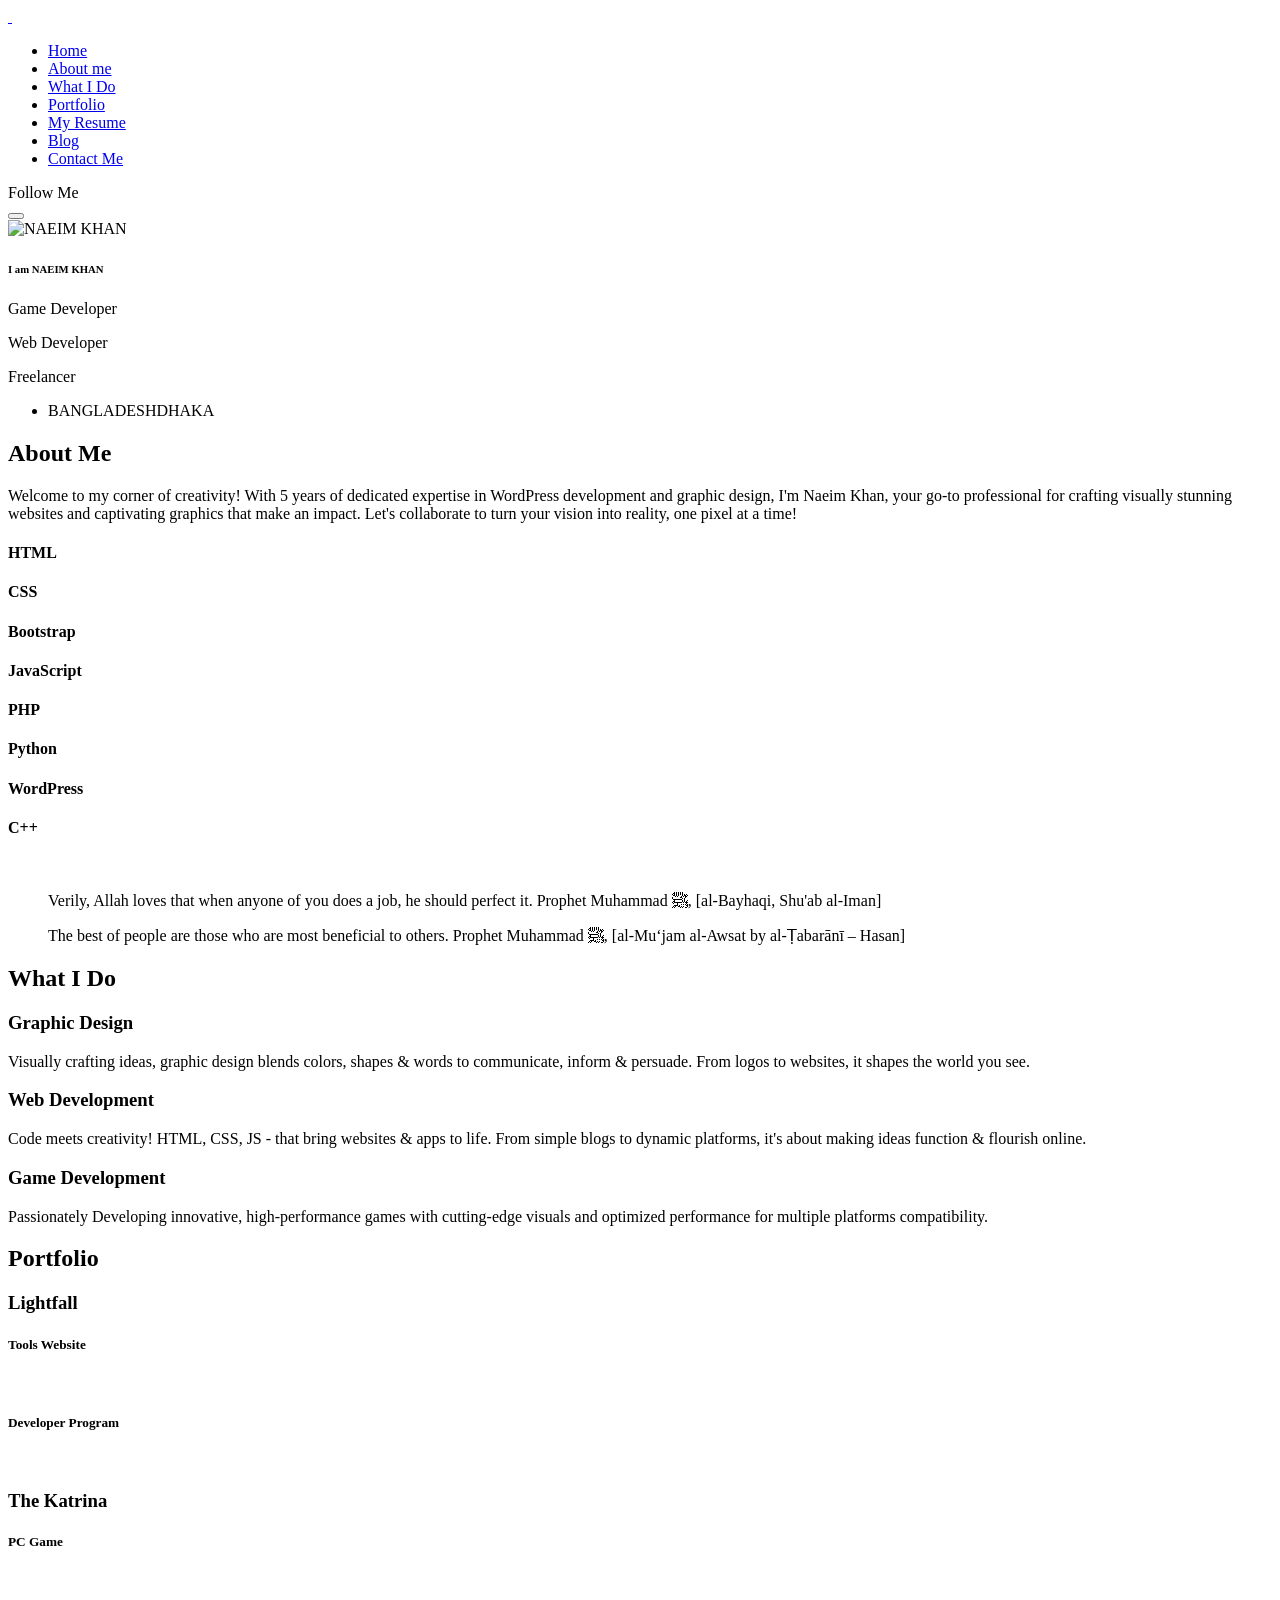
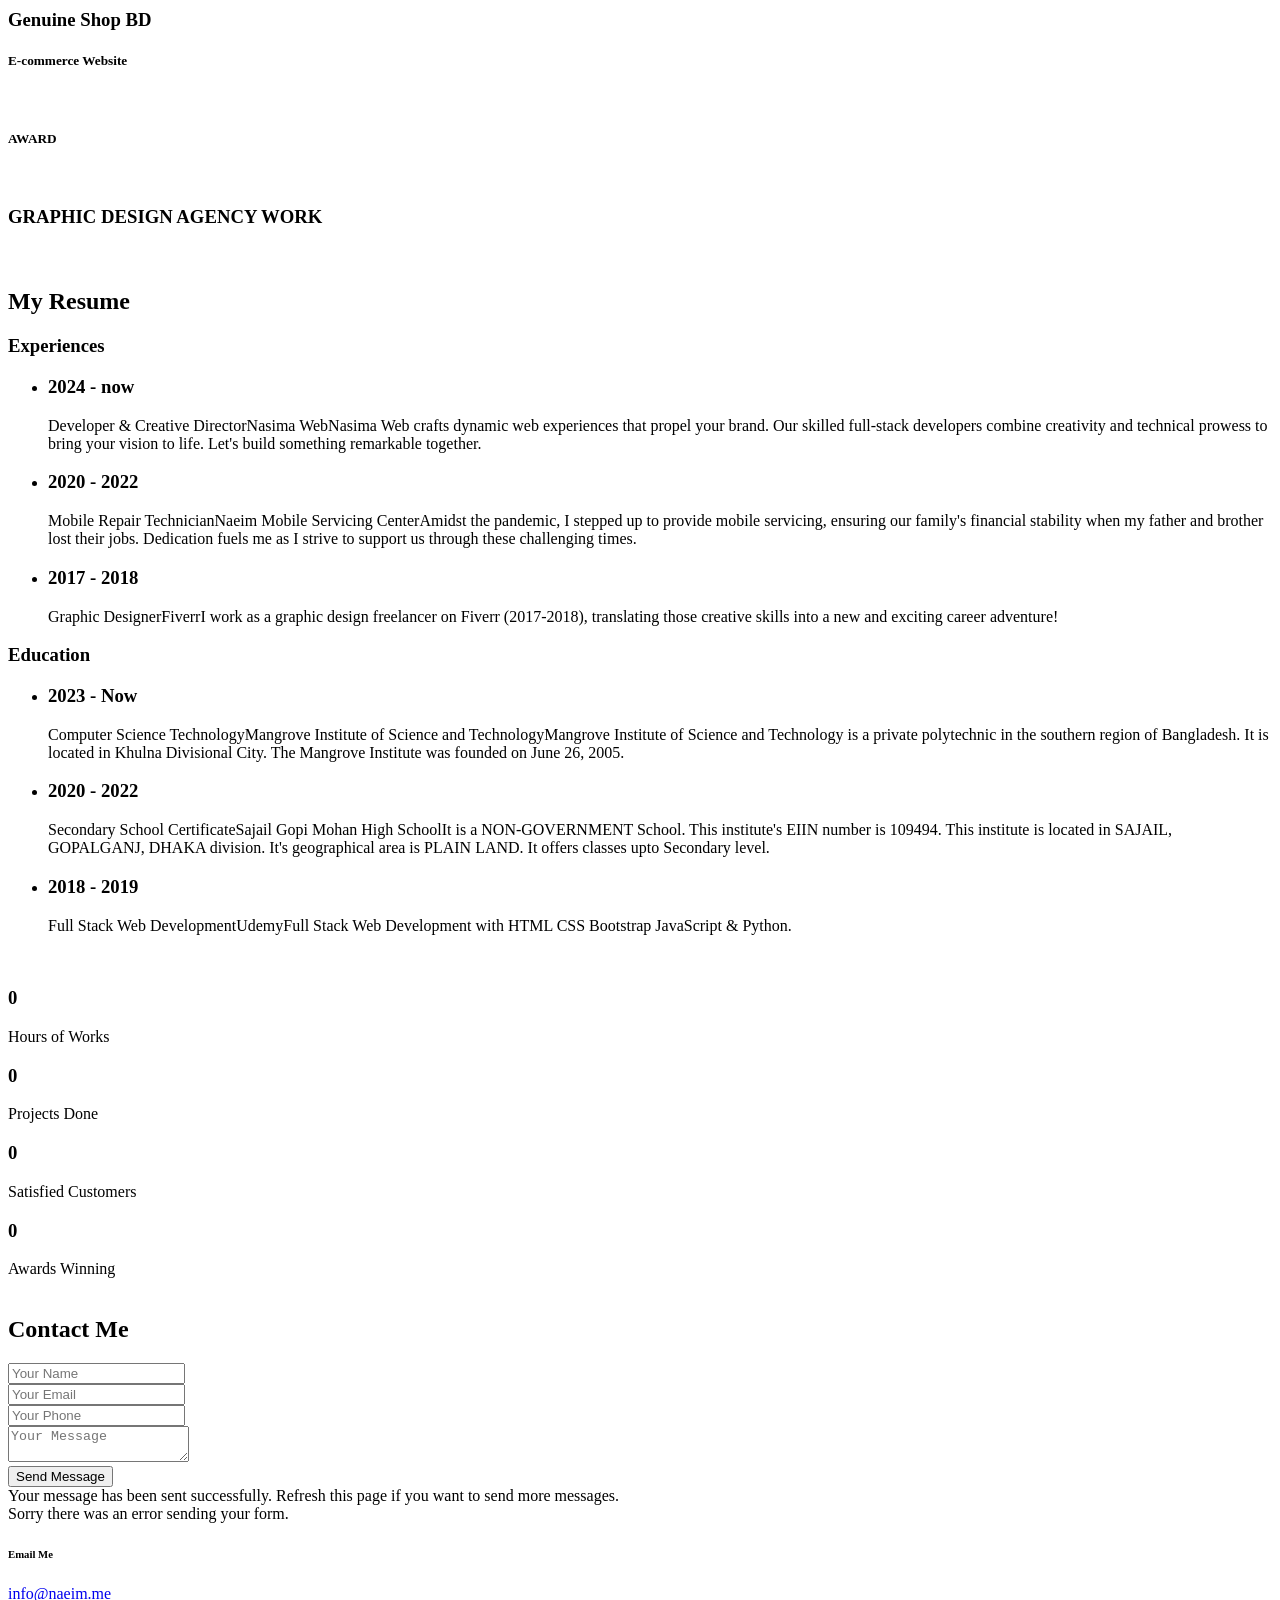
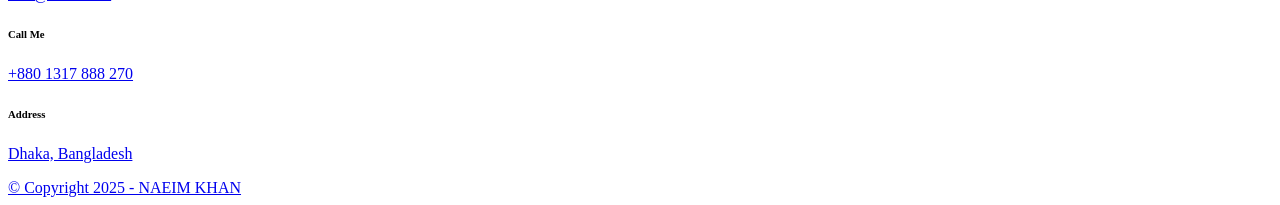
==== index.html @ a24ef60c "Add files via upload" ====
<!DOCTYPE html>
<html lang="en">
<head>
    <meta charset="UTF-8">
    <meta name="viewport" content="width=device-width, initial-scale=1.0">
    <title>NAEIM KHAN - Web & Game Developer</title>
    <meta name="description" content="NAEIM KHAN - Web & Game Developer with 5+ years of Experiences. Transform your digital presence with creative solutions. Let’s build something amazing together!">
    <meta name="keywords" content="NAEIM KHAN, Developer Naeim, Web Developer, Game Developer, WordPress Developer, Freelancer, Portfolio">
    <meta name="author" content="NAEIM KHAN">
    <link rel="shortcut icon" href="favicon.ico" type="image/x-icon">
    <link rel="canonical" href="https://naeim.me">
    <meta name="robots" content="index, follow">
     <!-- Open Graph Tags -->
    <meta property="og:title" content="NAEIM KHAN - Web & Game Developer">
    <meta property="og:description" content="NAEIM KHAN - Web & Game Developer with 5+ years of Experiences. Transform your digital presence with creative solutions. Let’s build something amazing together!">
    <meta property="og:image" content="https://naeim.me/images/Open_Graph_&_Twitter_Card-Image.jpg">
    <meta property="og:url" content="https://naeim.me">
    <!-- End of Open Graph Tags -->
    <!-- Twitter Card Meta Tags -->
    <meta name="twitter:card" content="summary_large_image">
    <meta name="twitter:title" content="NAEIM KHAN - Web & Game Developer">
    <meta name="twitter:description" content="NAEIM KHAN - Web & Game Developer with 5+ years of Experiences. Transform your digital presence with creative solutions. Let’s build something amazing together!">
    <meta name="twitter:image" content="https://naeim.me/images/Open_Graph_&_Twitter_Card-Image.jpg">
    <!-- End of Twitter Card Meta Tags -->
    <!-- Structured Data -->
    <script type="application/ld+json">
        {
          "@context": "https://schema.org",
          "@graph": [
            {
              "@type": "WebSite",
              "@id": "https://naeim.me/#website",
              "url": "https://naeim.me",
              "name": "NAEIM KHAN - Web & Game Developer",
              "publisher": {
                "@id": "https://naeim.me/#person"
              }
            },
            {
              "@type": "Person",
              "@id": "https://naeim.me/#person",
              "name": "NAEIM KHAN",
              "jobTitle": "Web & Game Developer",
              "url": "https://naeim.me",
              "email": "info@naeim.me",
              "telephone": "+880 1317 888 270",
              "image": "https://naeim.me/images/NAEIM_KHAN.jpg",
              "address": {
                "@type": "PostalAddress",
                "addressLocality": "Dhaka",
                "addressCountry": "BD"
              },
              "description": "I am Naeim Khan – a Web & Game Developer with 5 years of experience in WordPress development. I specialize in web development, and game development.",
              "knowsAbout": [
                "HTML",
                "CSS",
                "Bootstrap",
                "JavaScript",
                "PHP",
                "Python",
                "WordPress",
                "C++"
              ]
            }
          ]
        }
    </script>        
    <!-- End of Structured Data -->
    <!-- CSS Files
    ================================================== -->
    <link rel="stylesheet" href="https://s.pageclip.co/v1/pageclip.css" media="screen">
    <link href="css/bootstrap.min.css" rel="stylesheet" type="text/css" id="bootstrap">
    <link href="css/plugins.css" rel="stylesheet" type="text/css">
    <link href="css/style.css" rel="stylesheet" type="text/css">
    <style>
        :root {
            --primary-color: #CF1F1F;
            --primary-color-rgb: 207, 31, 31;
        }
    </style>
    <link href="css/coloring.css" rel="stylesheet" type="text/css">
</head>

<body class="onepage dark-scheme">
    <div id="wrapper">
        <!-- header begin -->
        <header class="header-v2 transparent">
            <div class="container">
                <div class="row">
                    <div class="col-md-12">
                        <div class="de-flex sm-pt10">
                            <div class="de-flex-col">
                                <div class="de-flex-col">
                                    <!-- logo begin -->
                                    <div id="logo">
                                        <a href="https://naeim.me">
                                            <img alt="" class="logo" src="images/logo.png">
                                            <img alt="" class="logo-2" src="images/logo.png">
                                        </a>
                                    </div>
                                    <!-- logo close -->
                                </div>
                            </div>
                            <div class="de-flex-col">
                                <div class="menu_side_area">
                                    <span id="de-menu-reveal">
                                        <span class="lt"></span>
                                        <span class="lm"></span>
                                        <span class="lb"></span>
                                    </span>
                                </div>
                            </div>
                        </div>
                    </div>
                </div>
            </div>
        </header>
        <!-- header close -->
        <div id="de-menu-container">
            <div class="mainmenu-v2-wrap">
                <ul id="mainmenu-v2">
                    <li><a class="active" href="#top">Home<span></span></a></li>
                    <li><a href="#section-about">About me<span></span></a></li>
                    <li><a href="#section-services">What I Do<span></span></a></li>
                    <li><a href="#section-portfolio">Portfolio<span></span></a></li>
                    <li><a href="#section-resume">My Resume<span></span></a></li>
                    <li><a href="#section-blog">Blog<span></span></a></li>
                    <li><a href="#section-contact">Contact Me<span></span></a></li>
                </ul>
            </div>
        </div>
        <!-- content begin -->
        <div class="no-bottom no-top" id="content">
            <div id="top"></div>

            <!-- page preloader begin -->
            <div id="preloader">
                <div class="preloader1"></div>
            </div>
            <!-- page preloader close -->
            
            <!-- float text begin -->
            <div class="float-text">
                <div class="de_social-icons">
                    <a href="https://www.facebook.com/61580739087555" target="_blank"><i class="fa fa-facebook fa-lg"></i></a>
                    <a href="#" target="_blank"><i class="fa fa-twitter fa-lg"></i></a>
                    <a href="https://www.instagram.com/naeim.live" target="_blank"><i class="fa fa-instagram fa-lg"></i></a>
                </div>
                <span>Follow Me</span>
            </div>
            <!-- float text close --> 

            <!-- load external content begin -->
            <div id="de_modal">
                <button class="button-close"></button>
                <div class="d-modal-loader"></div>
            </div>
             <!-- load external content close -->

            <section aria-label="section" class="jarallax no-top no-bottom text-light">
                <img src="images/0.jpg" class="jarallax-img" alt="NAEIM KHAN">
                <div class="v-center">
                    <div class="container">
                        <div class="row align-items-center">
                            <div class="col-md-12">
                                <h6 class="wow fadeInUp" data-wow-delay=".4s"><span class="id-color">I am NAEIM KHAN</span></h6>
                                <div class="spacer-10"></div>
                                <div class="h1_big text-white wow fadeInUp" data-wow-delay=".6s">
                                    <div class="typed-strings">
                                        <p>Game Developer</p>
                                        <p>Web Developer</p>
                                        <p>Freelancer</p>
                                    </div>
                                    <div class="typed"></div>
                                </div>
                            </div>
                            <div class="spacer-20"></div>
                            <ul class="list_location wow fadeInUp" data-wow-delay=".8s">
                                <li><span>BANGLADESH</span>DHAKA</li>
                            </ul>
                        </div>
                    </div>
                </div>
                <a href="#section-about" class="mouse-icon-click scroll-to wow fadeInUp" data-wow-delay=".8s">
                    <span class="mouse fadeScroll relative" data-scroll-speed="10">
                        <span class="scroll"></span>
                    </span>
                </a>
                <div class="de-gradient-edge-bottom"></div>
            </section>
            <section id="section-about">
                <div class="container relative">
                    <div class="row">
                        <div class="col-md-12 text-center wow fadeInUp">
                            <h2>About Me</h2>
                            <div class="space-border"></div>
                        </div>
                        <div class="col-md-8 offset-md-2 text-center wow fadeInUp">
                            <p>Welcome to my corner of creativity! With 5 years of dedicated expertise in WordPress development and graphic design, I'm Naeim Khan, your go-to professional for crafting visually stunning websites and captivating graphics that make an impact. Let's collaborate to turn your vision into reality, one pixel at a time! </p>
                        </div>
                        <div class="spacer-single"></div>
                        <div class="col-lg-3 position-relative wow fadeIn" data-wow-delay=".2s">
                            <div class="position-relative">
                                <div class="progressbar" data-animate="false">
                                    <div class="circle" data-percent="90">
                                        <div></div>
                                    </div>
                                    <h4>HTML</h4>
                                </div>
                            </div>
                        </div>
                        <div class="col-lg-3 position-relative wow fadeIn" data-wow-delay=".4s">
                            <div class="position-relative">
                                <div class="progressbar" data-animate="false">
                                    <div class="circle" data-percent="85">
                                        <div></div>
                                    </div>
                                    <h4>CSS</h4>
                                </div>
                            </div>
                        </div>
                        <div class="col-lg-3 position-relative wow fadeIn" data-wow-delay=".6s">
                            <div class="position-relative">
                                <div class="progressbar" data-animate="false">
                                    <div class="circle" data-percent="80">
                                        <div></div>
                                    </div>
                                    <h4>Bootstrap</h4>
                                </div>
                            </div>
                        </div>
                        <div class="col-lg-3 position-relative wow fadeIn" data-wow-delay=".8s">
                            <div class="position-relative">
                                <div class="progressbar" data-animate="false">
                                    <div class="circle" data-percent="65">
                                        <div></div>
                                    </div>
                                    <h4>JavaScript</h4>
                                </div>
                            </div>
                        </div>
                        <div class="col-lg-3 position-relative wow fadeIn" data-wow-delay=".2s">
                            <div class="position-relative">
                                <div class="progressbar" data-animate="false">
                                    <div class="circle" data-percent="70">
                                        <div></div>
                                    </div>
                                    <h4>PHP</h4>
                                </div>
                            </div>
                        </div>
                        <div class="col-lg-3 position-relative wow fadeIn" data-wow-delay=".4s">
                            <div class="position-relative">
                                <div class="progressbar" data-animate="false">
                                    <div class="circle" data-percent="75">
                                        <div></div>
                                    </div>
                                    <h4>Python</h4>
                                </div>
                            </div>
                        </div>
                        <div class="col-lg-3 position-relative wow fadeIn" data-wow-delay=".6s">
                            <div class="position-relative">
                                <div class="progressbar" data-animate="false">
                                    <div class="circle" data-percent="95">
                                        <div></div>
                                    </div>
                                    <h4>WordPress</h4>
                                </div>
                            </div>
                        </div>
                        <div class="col-lg-3 position-relative wow fadeIn" data-wow-delay=".8s">
                            <div class="position-relative">
                                <div class="progressbar" data-animate="false">
                                    <div class="circle" data-percent="55">
                                        <div></div>
                                    </div>
                                    <h4>C++</h4>
                                </div>
                            </div>
                        </div>
                    </div>
                </div>
            </section>
            <section id="section-my-quote" aria-label="section" class="jarallax no-top no-bottom">
                <div class="de-gradient-edge-top"></div>
                <img src="images/2_2.jpg" class="jarallax-img" alt="">
                <div class="v-center">
                    <div class="container">
                        <div class="row align-items-center">
                            <div class="col-md-10 offset-md-1">
                                <blockquote class="q-big wow fadeIn" data-wow-duration="3s">
                                    <i class="d-big icon_quotations"></i>
                                    Verily, Allah loves that when anyone of you does a job, he should perfect it.
                                    <span class="d-quote-by">Prophet Muhammad ﷺ, [al-Bayhaqi, Shu'ab al-Iman]</span>
                                </blockquote>
                                <blockquote class="q-big wow fadeIn" data-wow-duration="3s">
                                    <i class="d-big icon_quotations"></i>
                                    The best of people are those who are most beneficial to others.
                                    <span class="d-quote-by">Prophet Muhammad ﷺ, [al-Mu‘jam al-Awsat by al-Ṭabarānī – Hasan]</span>
                                </blockquote>
                                <div class="spacer-double"></div>
                            </div>
                        </div>
                    </div>
                </div>
                <div class="de-gradient-edge-bottom"></div>
            </section>
            <section id="section-services" class="no-bottom">
                <div class="container relative">
                    <div class="row">
                        <div class="col-md-12 text-center wow fadeInUp">
                            <h2>What I Do</h2>
                            <div class="space-border"></div>
                        </div>
                        <div class="spacer-single"></div>
                        <div class="row g-0">
                            <div class="col-lg-4 wow fadeIn" data-wow-delay=".2s">
                                <div class="de_3d-box">
                                    <div class="d-inner">
                                        <i class="icon_genius id-color"></i>
                                        <div class="text">
                                            <h3>Graphic Design</h3>
                                            Visually crafting ideas, graphic design blends colors, shapes & words to communicate, inform & persuade. From logos to websites, it shapes the world you see.
                                        </div>
                                    </div>
                                </div>
                            </div>
                            <div class="col-lg-4 wow fadeIn" data-wow-delay=".4s">
                                <div class="de_3d-box">
                                    <div class="d-inner">
                                        <i class="icon_globe-2 id-color"></i>
                                        <div class="text">
                                            <h3>Web Development</h3>
                                            Code meets creativity! HTML, CSS, JS - that bring websites & apps to life. From simple blogs to dynamic platforms, it's about making ideas function & flourish online.
                                        </div>
                                    </div>
                                </div>
                            </div>
                            <div class="col-lg-4 wow fadeIn" data-wow-delay=".6s">
                                <div class="de_3d-box">
                                    <div class="d-inner">
                                        <i class="fa fa-gamepad id-color"></i>
                                        <div class="text">
                                            <h3>Game Development</h3>
                                            Passionately Developing innovative, high-performance games with cutting-edge visuals and optimized performance for multiple platforms compatibility.
                                        </div>
                                    </div>
                                </div>
                            </div>
                        </div>
                    </div>
                </div>
            </section>
            <section id="section-portfolio" class="no-bottom">
                <div class="container relative">
                    <div class="row">
                        <div class="col-md-12 text-center wow fadeInUp">
                            <h2>Portfolio</h2>
                            <div class="space-border"></div>
                        </div>
                    </div>
                    <div id="gallery" class="row sequence">
                        <div class="col-md-4 item">
                            <div class="de_modal wow" data-url="projects/single-project-1.html">
                                <div class="card-image-1 mod-c" data-tilt="">
                                    <div class="d-text">
                                        <h3>Lightfall</h3>
                                        <h5 class="d-tag">Tools Website</h5>
                                    </div>
                                    <img src="images/1.jpg" class="img-fluid" alt="">
                                </div>
                            </div>
                        </div>
                        <div class="col-md-4 item">
                            <div class="de_modal wow" data-url="projects/single-project-2.html">
                                <div class="card-image-1 mod-c" data-tilt="">
                                    <div class="d-text">
                                        <h3></h3>
                                        <h5 class="d-tag">Developer Program</h5>
                                    </div>
                                    <img src="images/2.jpg" class="img-fluid" alt="">
                                </div>
                            </div>
                        </div>
                        <div class="col-md-4 item">
                            <div class="de_modal wow" data-url="projects/single-project-3.html">
                                <div class="card-image-1 mod-c" data-tilt="">
                                    <div class="d-text">
                                        <h3>The Katrina</h3>
                                        <h5 class="d-tag">PC Game</h5>
                                    </div>
                                    <img src="images/3.jpg" class="img-fluid" alt="">
                                </div>
                            </div>
                        </div>
                        <div class="col-md-4 item">
                            <div class="de_modal wow" data-url="projects/single-project-4.html">
                                <div class="card-image-1 mod-c" data-tilt="">
                                    <div class="d-text">
                                        <h3>Genuine Shop BD</h3>
                                        <h5 class="d-tag">E-commerce Website</h5>
                                    </div>
                                    <img src="images/4.jpg" class="img-fluid" alt="">
                                </div>
                            </div>
                        </div>
                        <div class="col-md-4 item">
                            <div class="de_modal wow" data-url="projects/single-project-5.html">
                                <div class="card-image-1 mod-c" data-tilt="">
                                    <div class="d-text">
                                        <h3></h3>
                                        <h5 class="d-tag">AWARD</h5>
                                    </div>
                                    <img src="images/5.jpg" class="img-fluid" alt="">
                                </div>
                            </div>
                        </div>
                        <div class="col-md-4 item">
                            <div class="de_modal wow" data-url="projects/single-project-6.html">
                                <div class="card-image-1 mod-c" data-tilt="">
                                    <div class="d-text">
                                        <h3>GRAPHIC DESIGN AGENCY WORK</h3>
                                        <h5 class="d-tag"></h5>
                                    </div>
                                    <img src="images/6.jpg" class="img-fluid" alt="">
                                </div>
                            </div>
                        </div>
                    </div>
                </div>
            </section>
            <section id="section-resume">
                <div class="container relative">
                    <div class="row">
                        <div class="col-md-12 text-center wow fadeInUp">
                            <h2>My Resume</h2>
                            <div class="space-border"></div>
                        </div>
                    </div>
                    <div class="row gh-5">
                        <div class="col-lg-6 wow fadeInUp">
                            <div class="p-4">
                                <h3 class="s_border">Experiences</h3>
                                <ul class="d_timeline">
                                    <li class="d_timeline-item">
                                        <h3 class="d_timeline-title">2024 - now</h3>
                                        <p class="d_timeline-text"><span class="d_title">Developer &amp; Creative Director</span><span class="d_company">Nasima Web</span>Nasima Web crafts dynamic web experiences that propel your brand. Our skilled full-stack developers combine creativity and technical prowess to bring your vision to life. Let's build something remarkable together.</p>
                                    </li>
                                    <li class="d_timeline-item">
                                        <h3 class="d_timeline-title">2020 - 2022</h3>
                                        <p class="d_timeline-text"><span class="d_title">Mobile Repair Technician</span><span class="d_company">Naeim Mobile Servicing Center</span>Amidst the pandemic, I stepped up to provide mobile servicing, ensuring our family's financial stability when my father and brother lost their jobs. Dedication fuels me as I strive to support us through these challenging times.</p>
                                    </li>
                                    <li class="d_timeline-item">
                                        <h3 class="d_timeline-title">2017 - 2018</h3>
                                        <p class="d_timeline-text"><span class="d_title">Graphic Designer</span><span class="d_company">Fiverr</span>I work as a graphic design freelancer on Fiverr (2017-2018), translating those creative skills into a new and exciting career adventure!</p>
                                    </li>
                                </ul>
                            </div>
                        </div>
                        <div class="col-lg-6 wow fadeInUp">
                            <div class="p-4">
                                <h3 class="s_border">Education</h3>
                                <ul class="d_timeline">
                                    <li class="d_timeline-item">
                                        <h3 class="d_timeline-title">2023 - Now</h3>
                                        <p class="d_timeline-text"><span class="d_title">Computer Science Technology</span><span class="d_company">Mangrove Institute of Science and Technology</span>Mangrove Institute of Science and Technology is a private polytechnic in the southern region of Bangladesh. It is located in Khulna Divisional City. The Mangrove Institute was founded on June 26, 2005.</p>
                                    </li>
                                    <li class="d_timeline-item">
                                        <h3 class="d_timeline-title">2020 - 2022</h3>
                                        <p class="d_timeline-text"><span class="d_title">Secondary School Certificate</span><span class="d_company">Sajail Gopi Mohan High School</span>It is a NON-GOVERNMENT School. This institute's EIIN number is 109494. This institute is located in SAJAIL, GOPALGANJ, DHAKA division. It's geographical area is PLAIN LAND. It offers classes upto Secondary level.</p>
                                    </li>
                                    <li class="d_timeline-item">
                                        <h3 class="d_timeline-title">2018 - 2019</h3>
                                        <p class="d_timeline-text"><span class="d_title">Full Stack Web Development</span><span class="d_company">Udemy</span>Full Stack Web Development with HTML CSS Bootstrap JavaScript & Python.</p>
                                    </li>
                                </ul>
                            </div>
                        </div>
                    </div>
                </div>
            </section>
            <section id="section-fun-facts" aria-label="section" class="jarallax">
                <div class="de-gradient-edge-top"></div>
                <img src="images/3_1.jpg" class="jarallax-img" alt="">
                <div class="container">
                        <div class="row">
                            <div class="col-md-3 wow fadeIn" data-wow-delay="0">
                                <div class="de_count text-center">
                                    <h3 class="timer" data-to="850" data-speed="2500">0</h3>
                                    <span>Hours of Works</span>
                                </div>
                            </div>

                            <div class="col-md-3 wow fadeIn" data-wow-delay=".25s">
                                <div class="de_count text-center">
                                    <h3 class="timer" data-to="120" data-speed="2500">0</h3>
                                    <span>Projects Done</span>
                                </div>
                            </div>

                            <div class="col-md-3 wow fadeIn" data-wow-delay=".5s">
                                <div class="de_count text-center">
                                    <h3 class="timer" data-to="50" data-speed="2500">0</h3>
                                    <span>Satisfied Customers</span>
                                </div>
                            </div>

                            <div class="col-md-3 wow fadeIn" data-wow-delay=".75s">
                                <div class="de_count text-center">
                                    <h3 class="timer" data-to="1" data-speed="2500">0</h3>
                                    <span>Awards Winning</span>
                                </div>
                            </div>
                        </div>
                    </div>
                <div class="de-gradient-edge-bottom"></div>
            </section>
            <!-- <section id="section-blog" class="no-bottom">
                <div class="container relative">
                    <div class="row">
                        <div class="col-md-12 text-center wow fadeInUp">
                            <h2>Recent Blog</h2>
                            <div class="space-border"></div>
                        </div>
                    </div>
                    <div id="carousel-blog" class="owl-carousel wow fadeInUp">
                        <div class="bloglist item">
                            <div class="post-content">
                                <div class="post-image">
                                    <div class="de_modal" data-url="blogs/single-blog-1.html"><img alt="" src="https://cyberera.tech/wp-content/uploads/2024/01/quantum-computing-stocks.webp" class="lazy grayscale"></div>
                                </div>
                                <div class="post-text">
                                    <h4 class="de_modal" data-url="blogs/single-blog-1.html">Quantum Computing Stocks: A High-Risk, High-Reward Gamble for the Bold Investor in 2024</h4>
                                    <p>The world of technology is constantly evolving, and with each new advancement, the potential for revolutionary change grows. One such advancement...</p>
                                </div>
                            </div>
                        </div>
                        <div class="bloglist item">
                            <div class="post-content">
                                <div class="post-image">
                                    <div class="de_modal" data-url="blogs/single-blog-2.html"><img alt="" src="https://cyberera.tech/wp-content/uploads/2024/02/Free-Background-Remover-Tools.png" class="lazy grayscale"></div>
                                </div>
                                <div class="post-text">
                                    <h4 class="de_modal" data-url="blogs/single-blog-2.html">10 Top-Notch Free Background Remover Tools in 2024</h4>
                                    <p>Removing backgrounds from images used to be a tedious, skill-intensive process. But thanks to AI and the ever-evolving tech landscape, we now have a wealth of...</p>
                                </div>
                            </div>
                        </div>
                        <div class="bloglist item">
                            <div class="post-content">
                                <div class="post-image">
                                    <div class="de_modal" data-url="blogs/single-blog-3.html"><img alt="" src="https://cyberera.tech/wp-content/uploads/2024/02/Artificial-Intelligence-Stocks-Under-10.png" class="lazy grayscale"></div>
                                </div>
                                <div class="post-text">
                                    <h4 class="de_modal" data-url="blogs/single-blog-3.html">Best Artificial Intelligence Stocks Under $10</h4>
                                    <p>Unlocking the AI Future: Discover top Artificial Intelligence stocks under $10 in 2024!  Explore promising companies like Nio, SoundHound, & Nerdy, poised for growth in voice AI, education, & security...</p>
                                </div>
                            </div>
                        </div>
                        <div class="bloglist item">
                            <div class="post-content">
                                <div class="post-image">
                                    <div class="de_modal" data-url="blogs/single-blog-4.html"><img alt="" src="https://cyberera.tech/wp-content/uploads/2024/02/artificial-intelligence-stocks-in-india.png" class="lazy grayscale"></div>
                                </div>
                                <div class="post-text">
                                    <h4 class="de_modal" data-url="blogs/single-blog-4.html">Best Artificial Intelligence Stocks in India 2024</h4>
                                    <p>Discover top Artificial Intelligence Stocks in India! From giants to startups, explore investment opportunities in India's AI revolution....</p>
                                </div>
                            </div>
                        </div>
                        <div class="bloglist item">
                            <div class="post-content">
                                <div class="post-image">
                                    <div class="de_modal" data-url="blogs/single-blog-5.html"><img alt="" src="https://cyberera.tech/wp-content/uploads/2024/01/metaverse-stock.jpg" class="lazy grayscale"></div>
                                </div>
                                <div class="post-text">
                                    <h4 class="de_modal" data-url="blogs/single-blog-5.html">Is the Metaverse Stock the Next Big Investment Frontier?</h4>
                                    <p>The Metaverse Stock, a fantastical realm straight out of science fiction, is no longer confined to the pages of novels or the silver screen...</p>
                                </div>
                            </div>
                        </div>
                        <div class="bloglist item">
                            <div class="post-content">
                                <div class="post-image">
                                    <div class="de_modal" data-url="blogs/single-blog-6.html"><img alt="" src="images/6_1.jpg" class="lazy grayscale"></div>
                                </div>
                                <div class="post-text">
                                    <h4 class="de_modal" data-url="blogs/single-blog-6.html">What is Bitcoin?<span></span></h4>
                                    <p>Dolore officia sint incididunt non excepteur ea mollit commodo ut enim reprehenderit cupidatat labore ad laborum consectetur consequat...</p>
                                </div>
                            </div>
                        </div>
                    </div>
                </div>
            </section> -->
            <section id="section-contact" class="jarallax">
                <div class="de-gradient-edge-top"></div>
                <img src="images/5_2.jpg" class="jarallax-img" alt="">
                <div class="container z-index-1000">
                    <div class="row">
                        <div class="col-md-12 text-center wow fadeInUp">
                            <h2>Contact Me</h2>
                            <div class="space-border"></div>
                        </div>
                        <div class="col-lg-8 offset-lg-2 wow fadeInUp">
                            <div class="contact_form_wrapper">
                                <form name="contactForm" id="contact_form" class="form-border pageclip-form" method="post" action="https://send.pageclip.co/9JTQ9vXCFlBG48BJiDulPUOA4gOwmMFg/Contact-Me">
                                    <div class="row">
                                        <div class="col-md-4">
                                            <div class="field-set">
                                                <input type="text" name="Name" id="name" class="form-control" placeholder="Your Name" required="">
                                            </div>
                                        </div>
                                        <div class="col-md-4">
                                            <div class="field-set">
                                                <input type="text" name="Email" id="email" class="form-control" placeholder="Your Email" required="">
                                            </div>
                                        </div>
                                        <div class="col-md-4">
                                            <div class="field-set">
                                                <input type="text" name="phone" id="phone" class="form-control" placeholder="Your Phone" required="">
                                            </div>
                                        </div>
                                    </div>
                                    <div class="text-center">
                                        <div class="field-set">
                                            <textarea name="message" id="message" class="form-control" placeholder="Your Message" required=""></textarea>
                                        </div>
                                        <div class="g-recaptcha" data-sitekey="6LfGoJspAAAAAGSxCWITdAavnsRRKjSXhNHRbweC"></div>
                                        <div id="submit" class="mt10">
                                            <input type="submit" id="send_message" value="Send Message" class="btn-main pageclip-form__submit">
                                        </div>

                                        <div id="success_message" class="success">
                                            Your message has been sent successfully. Refresh this page if you want to send more messages.
                                        </div>
                                        <div id="error_message" class="error">
                                            Sorry there was an error sending your form.
                                        </div>

                                    </div>
                                </form>
                            </div>
                            <div class="spacer-double"></div>
                            <div class="row text-center wow fadeInUp">
                                <div class="col-md-4">
                                    <div class="wm-1"></div>
                                    <h6>Email Me</h6>
                                    <p><a href="mailto:info@naeim.me">info@naeim.me</a></p>
                                </div>
                                <div class="col-md-4">
                                    <div class="wm-1"></div>
                                    <h6>Call Me</h6>
                                    <p><a href="tel:+8801317888270">+880 1317 888 270</a></p>
                                </div>
                                <div class="col-md-4">
                                    <div class="wm-1"></div>
                                    <h6>Address</h6>
                                    <p><a href="https://maps.app.goo.gl/G9f3ebpUSswarxbWA" target="_blank">Dhaka, Bangladesh</a></p>
                                </div>
                            </div>
                        </div>
                    </div>
                </div>
                <div class="de-gradient-edge-bottom"></div>
            </section>
        </div>
        <!-- content close -->
        <a href="#" id="back-to-top"></a>
        <!-- footer begin -->
        <footer>
            <div class="container">
                <div class="row">
                    <div class="col-md-6">
                        <a href="https://naeim.me">
                            <span class="copy">&COPY; Copyright 2025 - NAEIM KHAN</span>
                        </a>
                    </div>
                    <div class="col-md-6">
                        <div class="social-icons">
                            <!-- Icon Code: https://fontawesome.com/v4/icons/ -->
                            <a href="https://www.linkedin.com/in/naeimkhan" target="_blank"><i class="fa fa-linkedin fa-lg"></i></a>
                            <a href="https://www.facebook.com/61580739087555" target="_blank"><i class="fa fa-facebook fa-lg"></i></a>
                            <a href="https://www.instagram.com/naeim.live" target="_blank"><i class="fa fa-instagram" aria-hidden="true"></i></a>
                            <a href="#" target="_blank"><i class="fa fa-twitter fa-lg"></i></a>
                            <a href="#" target="_blank"><i class="fa fa-pinterest fa-lg"></i></a>
                            <a href="https://wa.me/+8801317888270" target="_blank"><i class="fa fa-whatsapp" aria-hidden="true"></i></a>
                            <a href="https://github.com/NAEIM-KHAN" target="_blank"><i class="fa fa-github" aria-hidden="true"></i></a>
                        </div>
                    </div>
                </div>
            </div>
        </footer>
        <!-- footer close -->
    </div>
    <!-- Javascript Files
    ================================================== -->
    <script src="js/plugins.js"></script>
    <script src="js/designesia.js"></script>
    <script src="js/api.js" async="" defer=""></script>
    <script src="js/form.js"></script>
    <script>
    jQuery(function($) {
        $('.g-recaptcha').attr('data-theme', 'dark');
    });
    </script>
    <script>
    jQuery(document).ready(function() {
        $(function() {
            // jquery typed plugin
            $(".typed").typed({
                stringsElement: $('.typed-strings'),
                typeSpeed: 100,
                backDelay: 500,
                loop: true,
                contentType: 'html', // or text
                // defaults to false for infinite loop
                loopCount: false,
                callback: function() { null; },
                resetCallback: function() { newTyped(); }
            });
        });
    });
    </script>
    
    

    <script src="https://s.pageclip.co/v1/pageclip.js" charset="utf-8"></script>

</body>
</html>
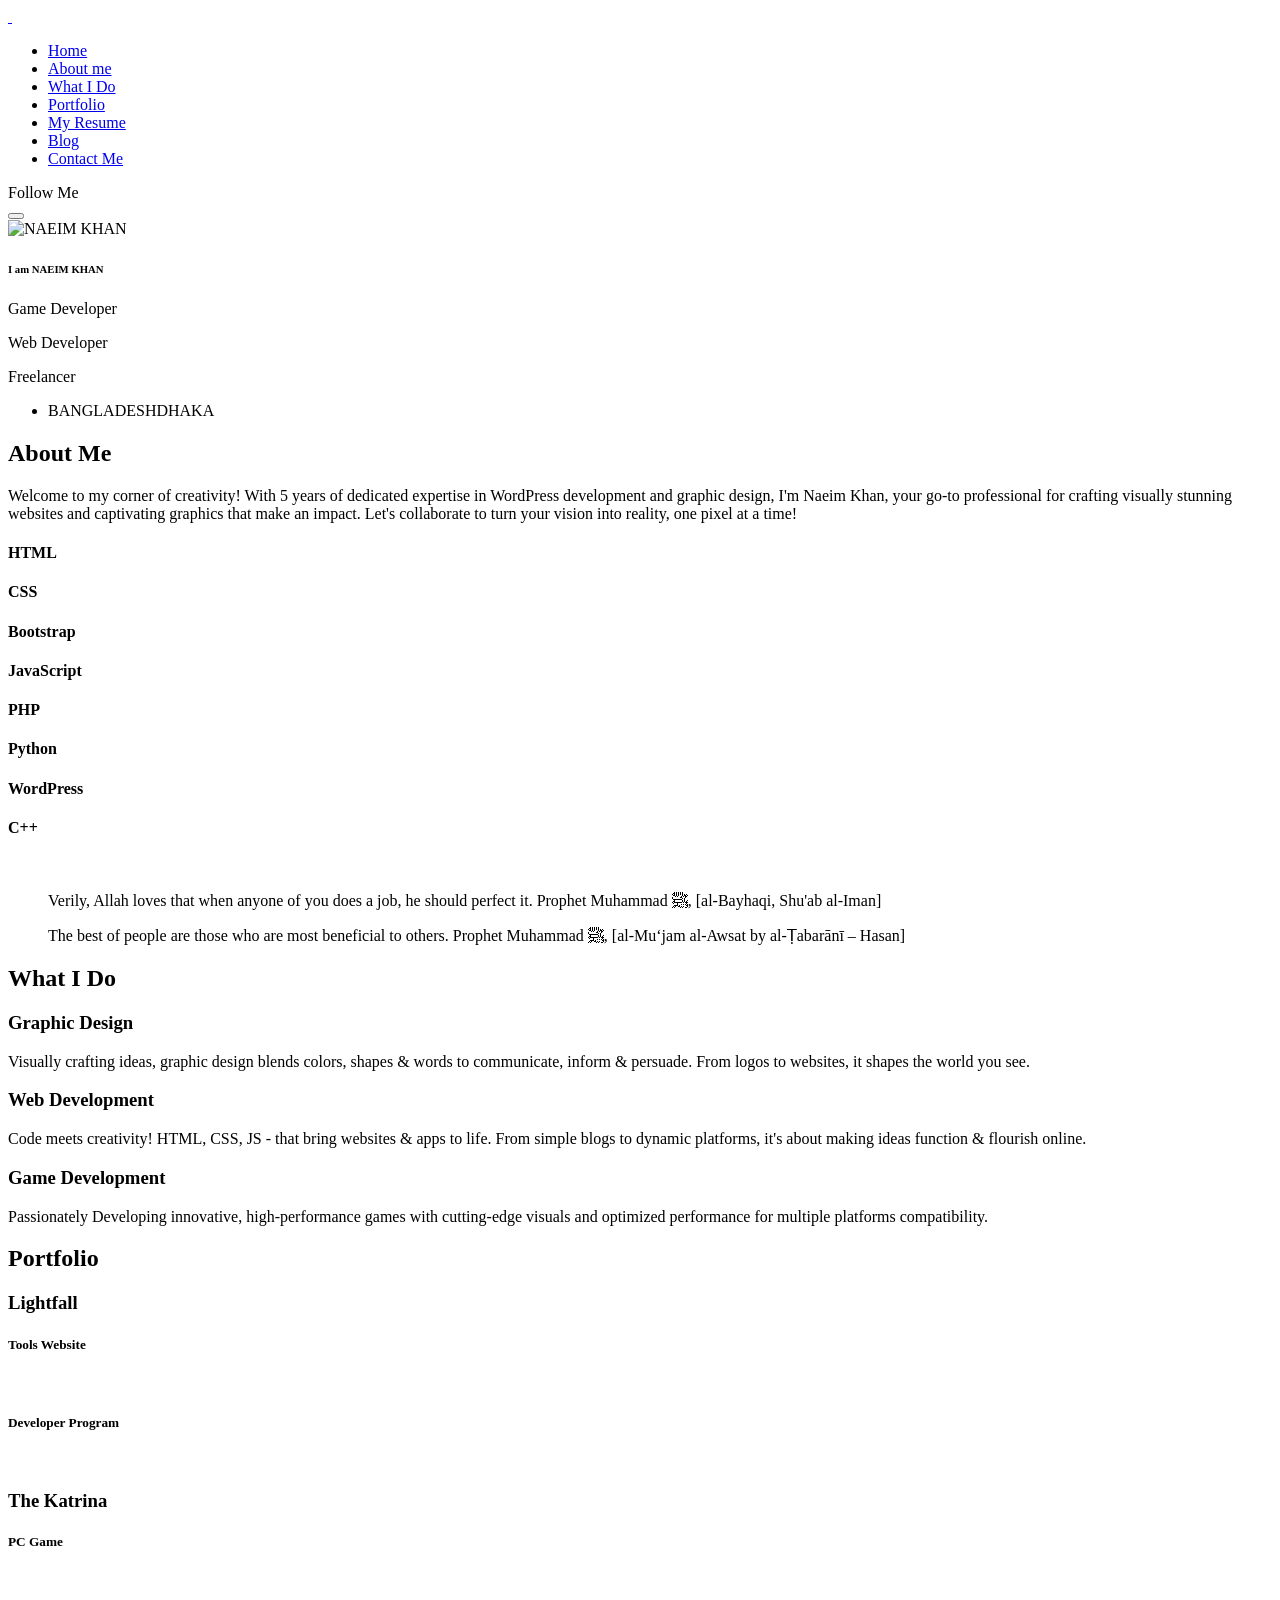
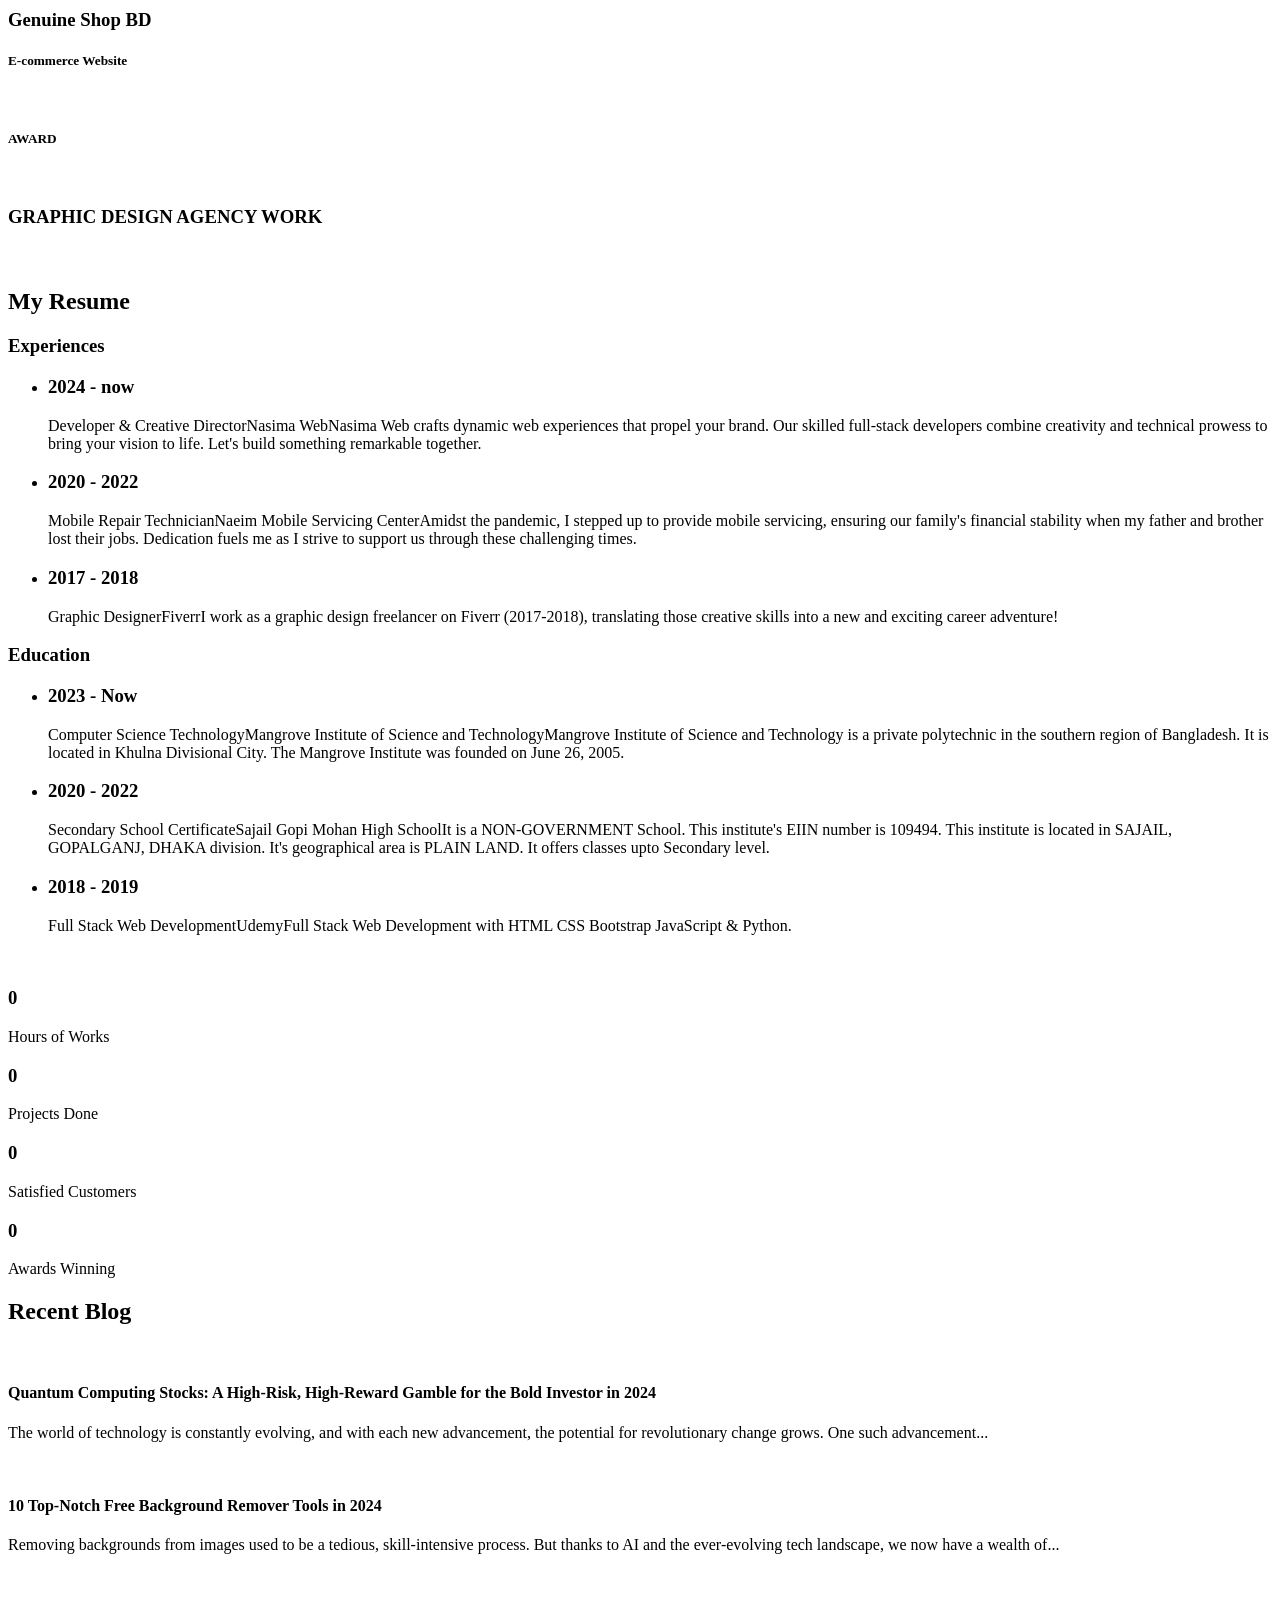
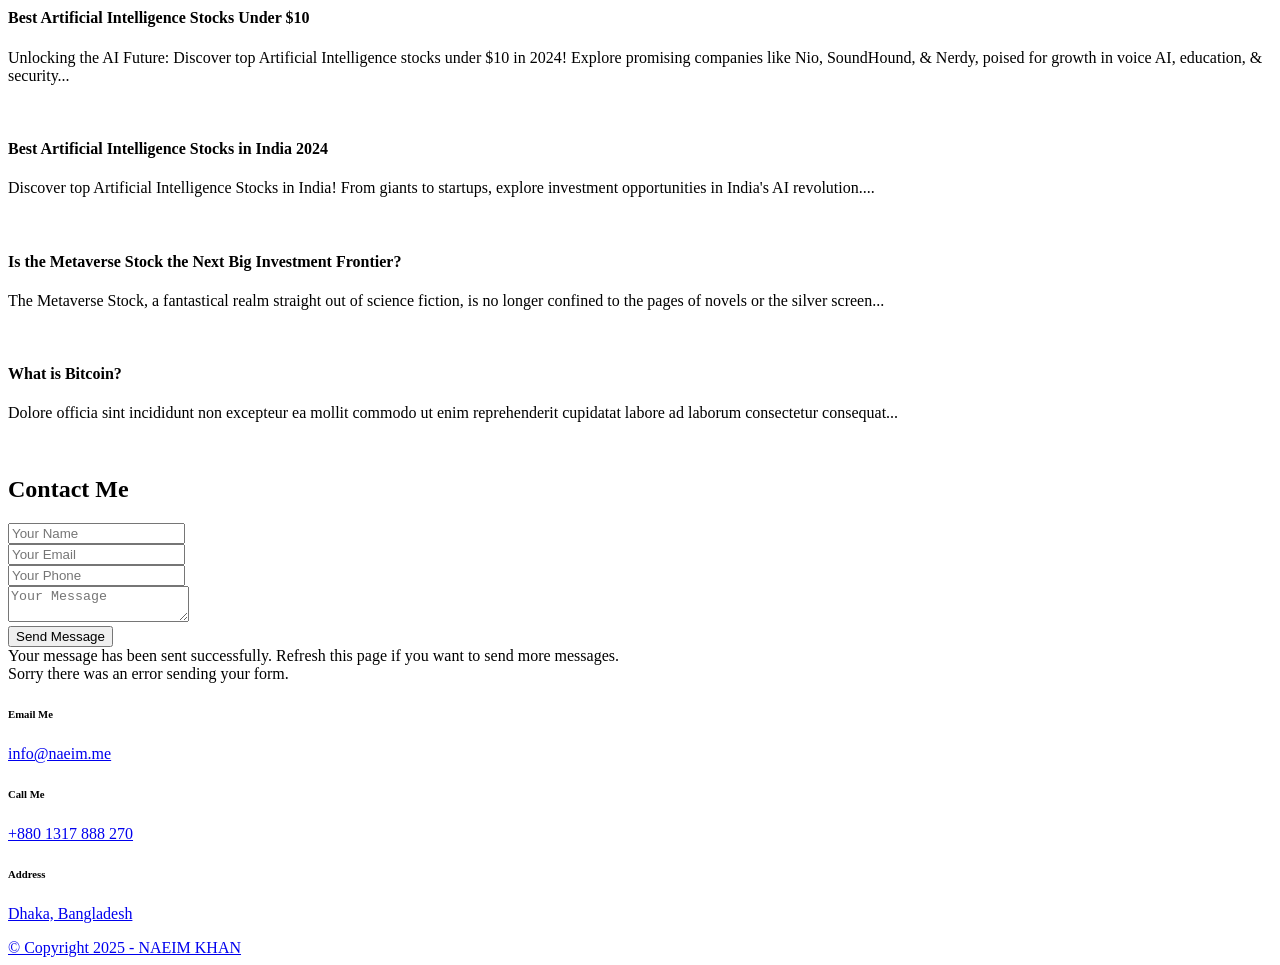
==== commit ea540a65: "test" ====
--- a/index.html
+++ b/index.html
@@ -7,20 +7,20 @@
     <meta name="description" content="NAEIM KHAN - Web & Game Developer with 5+ years of Experiences. Transform your digital presence with creative solutions. Let’s build something amazing together!">
     <meta name="keywords" content="NAEIM KHAN, Developer Naeim, Web Developer, Game Developer, WordPress Developer, Freelancer, Portfolio">
     <meta name="author" content="NAEIM KHAN">
-    <link rel="shortcut icon" href="favicon.ico" type="image/x-icon">
+    <link rel="shortcut icon" href="https://cdn.jsdelivr.net/gh/NAEIM-KHAN/test@master/favicon.ico" type="image/x-icon">
     <link rel="canonical" href="https://naeim.me">
     <meta name="robots" content="index, follow">
      <!-- Open Graph Tags -->
     <meta property="og:title" content="NAEIM KHAN - Web & Game Developer">
     <meta property="og:description" content="NAEIM KHAN - Web & Game Developer with 5+ years of Experiences. Transform your digital presence with creative solutions. Let’s build something amazing together!">
-    <meta property="og:image" content="https://naeim.me/images/Open_Graph_&_Twitter_Card-Image.jpg">
+    <meta property="og:image" content="https://cdn.jsdelivr.net/gh/NAEIM-KHAN/test@master/images/Open_Graph_&_Twitter_Card-Image.jpg">
     <meta property="og:url" content="https://naeim.me">
     <!-- End of Open Graph Tags -->
     <!-- Twitter Card Meta Tags -->
     <meta name="twitter:card" content="summary_large_image">
     <meta name="twitter:title" content="NAEIM KHAN - Web & Game Developer">
     <meta name="twitter:description" content="NAEIM KHAN - Web & Game Developer with 5+ years of Experiences. Transform your digital presence with creative solutions. Let’s build something amazing together!">
-    <meta name="twitter:image" content="https://naeim.me/images/Open_Graph_&_Twitter_Card-Image.jpg">
+    <meta name="twitter:image" content="https://cdn.jsdelivr.net/gh/NAEIM-KHAN/test@master/images/Open_Graph_&_Twitter_Card-Image.jpg">
     <!-- End of Twitter Card Meta Tags -->
     <!-- Structured Data -->
     <script type="application/ld+json">
@@ -44,7 +44,7 @@
               "url": "https://naeim.me",
               "email": "info@naeim.me",
               "telephone": "+880 1317 888 270",
-              "image": "https://naeim.me/images/NAEIM_KHAN.jpg",
+              "image": "https://cdn.jsdelivr.net/gh/NAEIM-KHAN/test@master/images/NAEIM_KHAN.jpg",
               "address": {
                 "@type": "PostalAddress",
                 "addressLocality": "Dhaka",
@@ -69,16 +69,16 @@
     <!-- CSS Files
     ================================================== -->
     <link rel="stylesheet" href="https://s.pageclip.co/v1/pageclip.css" media="screen">
-    <link href="css/bootstrap.min.css" rel="stylesheet" type="text/css" id="bootstrap">
-    <link href="css/plugins.css" rel="stylesheet" type="text/css">
-    <link href="css/style.css" rel="stylesheet" type="text/css">
+    <link href="https://cdn.jsdelivr.net/gh/NAEIM-KHAN/test@master/css/bootstrap.min.css" rel="stylesheet" type="text/css" id="bootstrap">
+    <link href="https://cdn.jsdelivr.net/gh/NAEIM-KHAN/test@master/css/plugins.css" rel="stylesheet" type="text/css">
+    <link href="https://cdn.jsdelivr.net/gh/NAEIM-KHAN/test@master/css/style.css" rel="stylesheet" type="text/css">
     <style>
         :root {
             --primary-color: #CF1F1F;
             --primary-color-rgb: 207, 31, 31;
         }
     </style>
-    <link href="css/coloring.css" rel="stylesheet" type="text/css">
+    <link href="https://cdn.jsdelivr.net/gh/NAEIM-KHAN/test@master/css/coloring.css" rel="stylesheet" type="text/css">
 </head>
 
 <body class="onepage dark-scheme">
@@ -94,8 +94,8 @@
                                     <!-- logo begin -->
                                     <div id="logo">
                                         <a href="https://naeim.me">
-                                            <img alt="" class="logo" src="images/logo.png">
-                                            <img alt="" class="logo-2" src="images/logo.png">
+                                            <img alt="" class="logo" src="https://cdn.jsdelivr.net/gh/NAEIM-KHAN/test@master/images/logo.png">
+                                            <img alt="" class="logo-2" src="https://cdn.jsdelivr.net/gh/NAEIM-KHAN/test@master/images/logo.png">
                                         </a>
                                     </div>
                                     <!-- logo close -->
@@ -158,7 +158,7 @@
              <!-- load external content close -->
 
             <section aria-label="section" class="jarallax no-top no-bottom text-light">
-                <img src="images/0.jpg" class="jarallax-img" alt="NAEIM KHAN">
+                <img src="https://cdn.jsdelivr.net/gh/NAEIM-KHAN/test@master/images/0.jpg" class="jarallax-img" alt="NAEIM KHAN">
                 <div class="v-center">
                     <div class="container">
                         <div class="row align-items-center">
@@ -284,7 +284,7 @@
             </section>
             <section id="section-my-quote" aria-label="section" class="jarallax no-top no-bottom">
                 <div class="de-gradient-edge-top"></div>
-                <img src="images/2_2.jpg" class="jarallax-img" alt="">
+                <img src="https://cdn.jsdelivr.net/gh/NAEIM-KHAN/test@master/images/2_2.jpg" class="jarallax-img" alt="">
                 <div class="v-center">
                     <div class="container">
                         <div class="row align-items-center">
@@ -362,68 +362,68 @@
                     </div>
                     <div id="gallery" class="row sequence">
                         <div class="col-md-4 item">
-                            <div class="de_modal wow" data-url="projects/single-project-1.html">
+                            <div class="de_modal wow" data-url="https://cdn.jsdelivr.net/gh/NAEIM-KHAN/test@master/projects/single-project-1.html">
                                 <div class="card-image-1 mod-c" data-tilt="">
                                     <div class="d-text">
                                         <h3>Lightfall</h3>
                                         <h5 class="d-tag">Tools Website</h5>
                                     </div>
-                                    <img src="images/1.jpg" class="img-fluid" alt="">
+                                    <img src="https://cdn.jsdelivr.net/gh/NAEIM-KHAN/test@master/images/1.jpg" class="img-fluid" alt="">
                                 </div>
                             </div>
                         </div>
                         <div class="col-md-4 item">
-                            <div class="de_modal wow" data-url="projects/single-project-2.html">
+                            <div class="de_modal wow" data-url="https://cdn.jsdelivr.net/gh/NAEIM-KHAN/test@master/projects/single-project-2.html">
                                 <div class="card-image-1 mod-c" data-tilt="">
                                     <div class="d-text">
                                         <h3></h3>
                                         <h5 class="d-tag">Developer Program</h5>
                                     </div>
-                                    <img src="images/2.jpg" class="img-fluid" alt="">
+                                    <img src="https://cdn.jsdelivr.net/gh/NAEIM-KHAN/test@master/images/2.jpg" class="img-fluid" alt="">
                                 </div>
                             </div>
                         </div>
                         <div class="col-md-4 item">
-                            <div class="de_modal wow" data-url="projects/single-project-3.html">
+                            <div class="de_modal wow" data-url="https://cdn.jsdelivr.net/gh/NAEIM-KHAN/test@master/projects/single-project-3.html">
                                 <div class="card-image-1 mod-c" data-tilt="">
                                     <div class="d-text">
                                         <h3>The Katrina</h3>
                                         <h5 class="d-tag">PC Game</h5>
                                     </div>
-                                    <img src="images/3.jpg" class="img-fluid" alt="">
+                                    <img src="https://cdn.jsdelivr.net/gh/NAEIM-KHAN/test@master/images/3.jpg" class="img-fluid" alt="">
                                 </div>
                             </div>
                         </div>
                         <div class="col-md-4 item">
-                            <div class="de_modal wow" data-url="projects/single-project-4.html">
+                            <div class="de_modal wow" data-url="https://cdn.jsdelivr.net/gh/NAEIM-KHAN/test@master/projects/single-project-4.html">
                                 <div class="card-image-1 mod-c" data-tilt="">
                                     <div class="d-text">
                                         <h3>Genuine Shop BD</h3>
                                         <h5 class="d-tag">E-commerce Website</h5>
                                     </div>
-                                    <img src="images/4.jpg" class="img-fluid" alt="">
+                                    <img src="https://cdn.jsdelivr.net/gh/NAEIM-KHAN/test@master/images/4.jpg" class="img-fluid" alt="">
                                 </div>
                             </div>
                         </div>
                         <div class="col-md-4 item">
-                            <div class="de_modal wow" data-url="projects/single-project-5.html">
+                            <div class="de_modal wow" data-url="https://cdn.jsdelivr.net/gh/NAEIM-KHAN/test@master/projects/single-project-5.html">
                                 <div class="card-image-1 mod-c" data-tilt="">
                                     <div class="d-text">
                                         <h3></h3>
                                         <h5 class="d-tag">AWARD</h5>
                                     </div>
-                                    <img src="images/5.jpg" class="img-fluid" alt="">
+                                    <img src="https://cdn.jsdelivr.net/gh/NAEIM-KHAN/test@master/images/5.jpg" class="img-fluid" alt="">
                                 </div>
                             </div>
                         </div>
                         <div class="col-md-4 item">
-                            <div class="de_modal wow" data-url="projects/single-project-6.html">
+                            <div class="de_modal wow" data-url="https://cdn.jsdelivr.net/gh/NAEIM-KHAN/test@master/projects/single-project-6.html">
                                 <div class="card-image-1 mod-c" data-tilt="">
                                     <div class="d-text">
                                         <h3>GRAPHIC DESIGN AGENCY WORK</h3>
                                         <h5 class="d-tag"></h5>
                                     </div>
-                                    <img src="images/6.jpg" class="img-fluid" alt="">
+                                    <img src="https://cdn.jsdelivr.net/gh/NAEIM-KHAN/test@master/images/6.jpg" class="img-fluid" alt="">
                                 </div>
                             </div>
                         </div>
@@ -482,7 +482,7 @@
             </section>
             <section id="section-fun-facts" aria-label="section" class="jarallax">
                 <div class="de-gradient-edge-top"></div>
-                <img src="images/3_1.jpg" class="jarallax-img" alt="">
+                <img src="https://cdn.jsdelivr.net/gh/NAEIM-KHAN/test@master/images/3_1.jpg" class="jarallax-img" alt="">
                 <div class="container">
                         <div class="row">
                             <div class="col-md-3 wow fadeIn" data-wow-delay="0">
@@ -516,7 +516,7 @@
                     </div>
                 <div class="de-gradient-edge-bottom"></div>
             </section>
-            <!-- <section id="section-blog" class="no-bottom">
+            <section id="section-blog" class="no-bottom">
                 <div class="container relative">
                     <div class="row">
                         <div class="col-md-12 text-center wow fadeInUp">
@@ -528,10 +528,10 @@
                         <div class="bloglist item">
                             <div class="post-content">
                                 <div class="post-image">
-                                    <div class="de_modal" data-url="blogs/single-blog-1.html"><img alt="" src="https://cyberera.tech/wp-content/uploads/2024/01/quantum-computing-stocks.webp" class="lazy grayscale"></div>
+                                    <div class="de_modal" data-url="https://cdn.jsdelivr.net/gh/NAEIM-KHAN/test@master/blogs/single-blog-1.html"><img alt="" src="https://cyberera.tech/wp-content/uploads/2024/01/quantum-computing-stocks.webp" class="lazy grayscale"></div>
                                 </div>
                                 <div class="post-text">
-                                    <h4 class="de_modal" data-url="blogs/single-blog-1.html">Quantum Computing Stocks: A High-Risk, High-Reward Gamble for the Bold Investor in 2024</h4>
+                                    <h4 class="de_modal" data-url="https://cdn.jsdelivr.net/gh/NAEIM-KHAN/test@master/blogs/single-blog-1.html">Quantum Computing Stocks: A High-Risk, High-Reward Gamble for the Bold Investor in 2024</h4>
                                     <p>The world of technology is constantly evolving, and with each new advancement, the potential for revolutionary change grows. One such advancement...</p>
                                 </div>
                             </div>
@@ -539,10 +539,10 @@
                         <div class="bloglist item">
                             <div class="post-content">
                                 <div class="post-image">
-                                    <div class="de_modal" data-url="blogs/single-blog-2.html"><img alt="" src="https://cyberera.tech/wp-content/uploads/2024/02/Free-Background-Remover-Tools.png" class="lazy grayscale"></div>
+                                    <div class="de_modal" data-url="https://cdn.jsdelivr.net/gh/NAEIM-KHAN/test@master/blogs/single-blog-2.html"><img alt="" src="https://cyberera.tech/wp-content/uploads/2024/02/Free-Background-Remover-Tools.png" class="lazy grayscale"></div>
                                 </div>
                                 <div class="post-text">
-                                    <h4 class="de_modal" data-url="blogs/single-blog-2.html">10 Top-Notch Free Background Remover Tools in 2024</h4>
+                                    <h4 class="de_modal" data-url="https://cdn.jsdelivr.net/gh/NAEIM-KHAN/test@master/blogs/single-blog-2.html">10 Top-Notch Free Background Remover Tools in 2024</h4>
                                     <p>Removing backgrounds from images used to be a tedious, skill-intensive process. But thanks to AI and the ever-evolving tech landscape, we now have a wealth of...</p>
                                 </div>
                             </div>
@@ -550,10 +550,10 @@
                         <div class="bloglist item">
                             <div class="post-content">
                                 <div class="post-image">
-                                    <div class="de_modal" data-url="blogs/single-blog-3.html"><img alt="" src="https://cyberera.tech/wp-content/uploads/2024/02/Artificial-Intelligence-Stocks-Under-10.png" class="lazy grayscale"></div>
+                                    <div class="de_modal" data-url="https://cdn.jsdelivr.net/gh/NAEIM-KHAN/test@master/blogs/single-blog-3.html"><img alt="" src="https://cyberera.tech/wp-content/uploads/2024/02/Artificial-Intelligence-Stocks-Under-10.png" class="lazy grayscale"></div>
                                 </div>
                                 <div class="post-text">
-                                    <h4 class="de_modal" data-url="blogs/single-blog-3.html">Best Artificial Intelligence Stocks Under $10</h4>
+                                    <h4 class="de_modal" data-url="https://cdn.jsdelivr.net/gh/NAEIM-KHAN/test@master/blogs/single-blog-3.html">Best Artificial Intelligence Stocks Under $10</h4>
                                     <p>Unlocking the AI Future: Discover top Artificial Intelligence stocks under $10 in 2024!  Explore promising companies like Nio, SoundHound, & Nerdy, poised for growth in voice AI, education, & security...</p>
                                 </div>
                             </div>
@@ -561,10 +561,10 @@
                         <div class="bloglist item">
                             <div class="post-content">
                                 <div class="post-image">
-                                    <div class="de_modal" data-url="blogs/single-blog-4.html"><img alt="" src="https://cyberera.tech/wp-content/uploads/2024/02/artificial-intelligence-stocks-in-india.png" class="lazy grayscale"></div>
+                                    <div class="de_modal" data-url="https://cdn.jsdelivr.net/gh/NAEIM-KHAN/test@master/blogs/single-blog-4.html"><img alt="" src="https://cyberera.tech/wp-content/uploads/2024/02/artificial-intelligence-stocks-in-india.png" class="lazy grayscale"></div>
                                 </div>
                                 <div class="post-text">
-                                    <h4 class="de_modal" data-url="blogs/single-blog-4.html">Best Artificial Intelligence Stocks in India 2024</h4>
+                                    <h4 class="de_modal" data-url="https://cdn.jsdelivr.net/gh/NAEIM-KHAN/test@master/blogs/single-blog-4.html">Best Artificial Intelligence Stocks in India 2024</h4>
                                     <p>Discover top Artificial Intelligence Stocks in India! From giants to startups, explore investment opportunities in India's AI revolution....</p>
                                 </div>
                             </div>
@@ -572,10 +572,10 @@
                         <div class="bloglist item">
                             <div class="post-content">
                                 <div class="post-image">
-                                    <div class="de_modal" data-url="blogs/single-blog-5.html"><img alt="" src="https://cyberera.tech/wp-content/uploads/2024/01/metaverse-stock.jpg" class="lazy grayscale"></div>
+                                    <div class="de_modal" data-url="https://cdn.jsdelivr.net/gh/NAEIM-KHAN/test@master/blogs/single-blog-5.html"><img alt="" src="https://cyberera.tech/wp-content/uploads/2024/01/metaverse-stock.jpg" class="lazy grayscale"></div>
                                 </div>
                                 <div class="post-text">
-                                    <h4 class="de_modal" data-url="blogs/single-blog-5.html">Is the Metaverse Stock the Next Big Investment Frontier?</h4>
+                                    <h4 class="de_modal" data-url="https://cdn.jsdelivr.net/gh/NAEIM-KHAN/test@master/blogs/single-blog-5.html">Is the Metaverse Stock the Next Big Investment Frontier?</h4>
                                     <p>The Metaverse Stock, a fantastical realm straight out of science fiction, is no longer confined to the pages of novels or the silver screen...</p>
                                 </div>
                             </div>
@@ -583,20 +583,20 @@
                         <div class="bloglist item">
                             <div class="post-content">
                                 <div class="post-image">
-                                    <div class="de_modal" data-url="blogs/single-blog-6.html"><img alt="" src="images/6_1.jpg" class="lazy grayscale"></div>
+                                    <div class="de_modal" data-url="https://cdn.jsdelivr.net/gh/NAEIM-KHAN/test@master/blogs/single-blog-6.html"><img alt="" src="https://cdn.jsdelivr.net/gh/NAEIM-KHAN/test@master/images/6_1.jpg" class="lazy grayscale"></div>
                                 </div>
                                 <div class="post-text">
-                                    <h4 class="de_modal" data-url="blogs/single-blog-6.html">What is Bitcoin?<span></span></h4>
+                                    <h4 class="de_modal" data-url="https://cdn.jsdelivr.net/gh/NAEIM-KHAN/test@master/blogs/single-blog-6.html">What is Bitcoin?<span></span></h4>
                                     <p>Dolore officia sint incididunt non excepteur ea mollit commodo ut enim reprehenderit cupidatat labore ad laborum consectetur consequat...</p>
                                 </div>
                             </div>
                         </div>
                     </div>
                 </div>
-            </section> -->
+            </section>
             <section id="section-contact" class="jarallax">
                 <div class="de-gradient-edge-top"></div>
-                <img src="images/5_2.jpg" class="jarallax-img" alt="">
+                <img src="https://cdn.jsdelivr.net/gh/NAEIM-KHAN/test@master/images/5_2.jpg" class="jarallax-img" alt="">
                 <div class="container z-index-1000">
                     <div class="row">
                         <div class="col-md-12 text-center wow fadeInUp">
@@ -696,10 +696,10 @@
     </div>
     <!-- Javascript Files
     ================================================== -->
-    <script src="js/plugins.js"></script>
-    <script src="js/designesia.js"></script>
-    <script src="js/api.js" async="" defer=""></script>
-    <script src="js/form.js"></script>
+    <script src="https://cdn.jsdelivr.net/gh/NAEIM-KHAN/test@master/js/plugins.js"></script>
+    <script src="https://cdn.jsdelivr.net/gh/NAEIM-KHAN/test@master/js/designesia.js"></script>
+    <script src="https://cdn.jsdelivr.net/gh/NAEIM-KHAN/test@master/js/api.js" async="" defer=""></script>
+    <script src="https://cdn.jsdelivr.net/gh/NAEIM-KHAN/test@master/js/form.js"></script>
     <script>
     jQuery(function($) {
         $('.g-recaptcha').attr('data-theme', 'dark');
